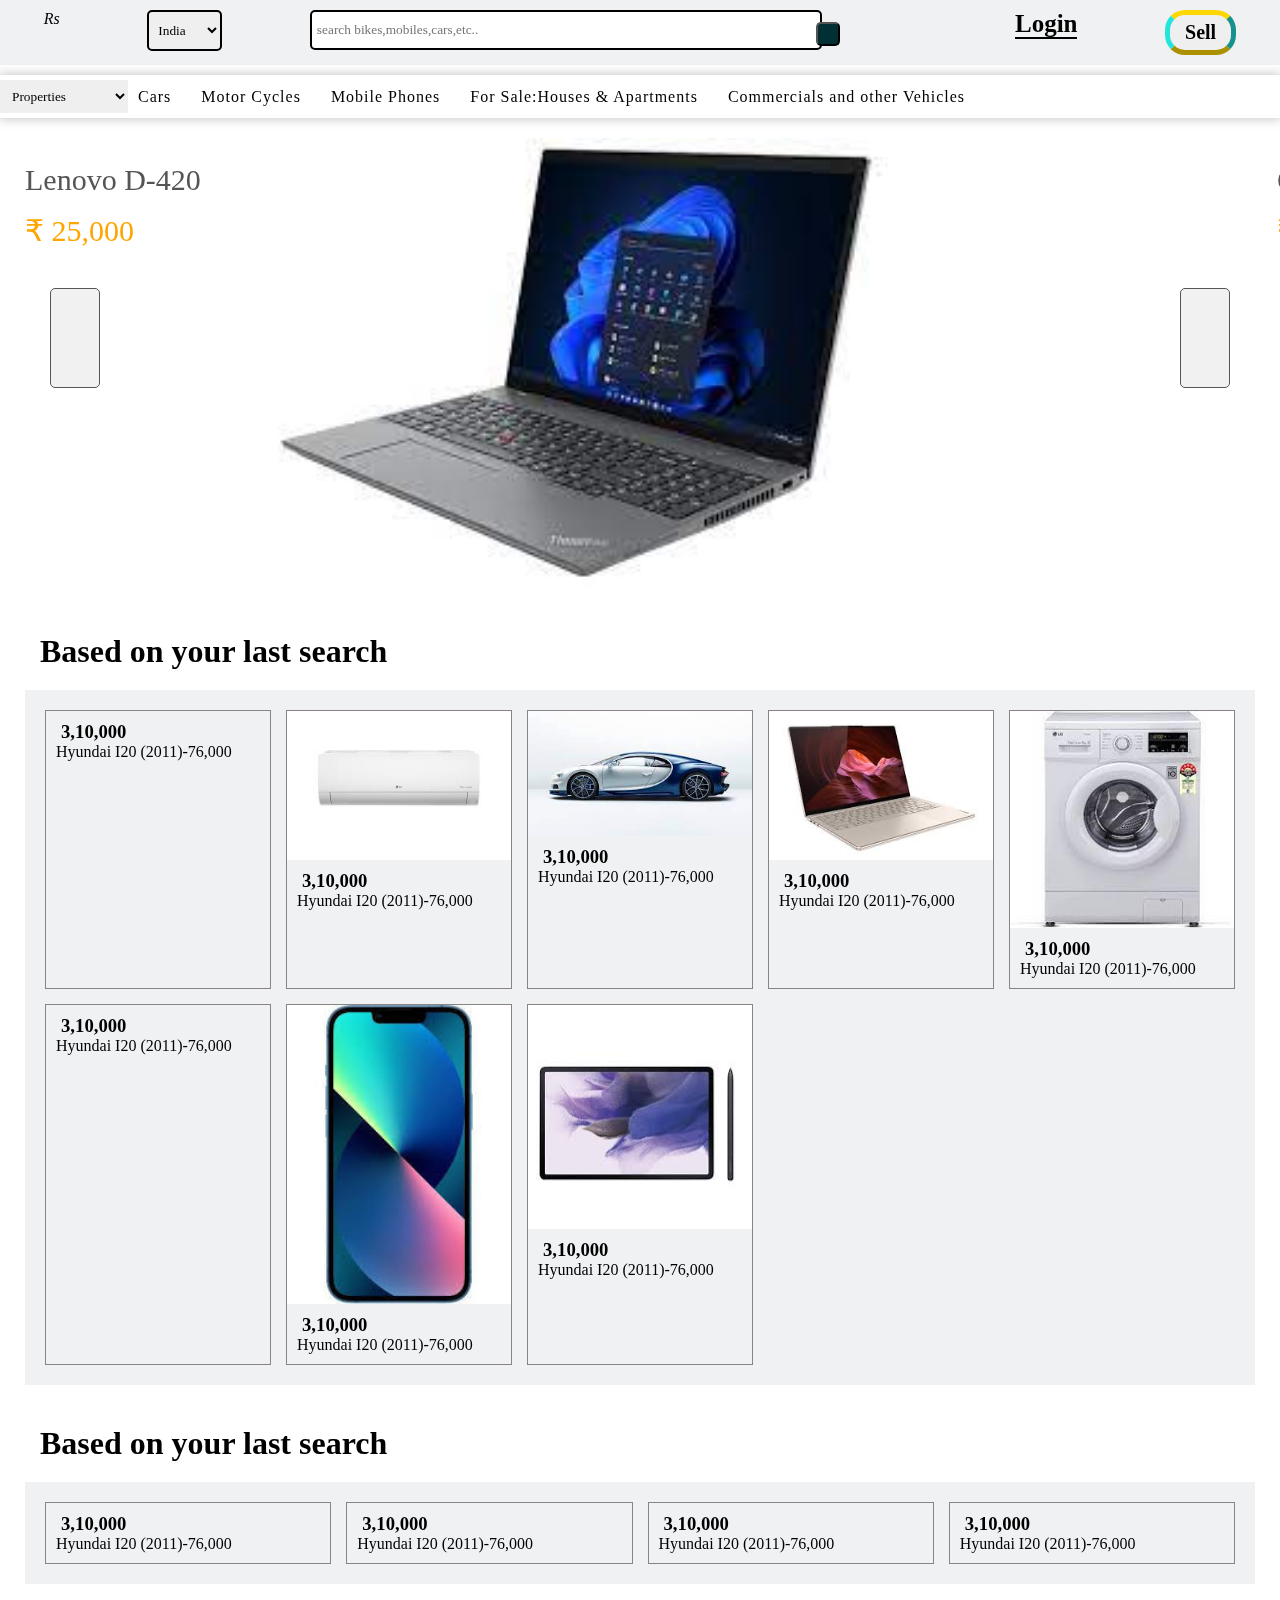
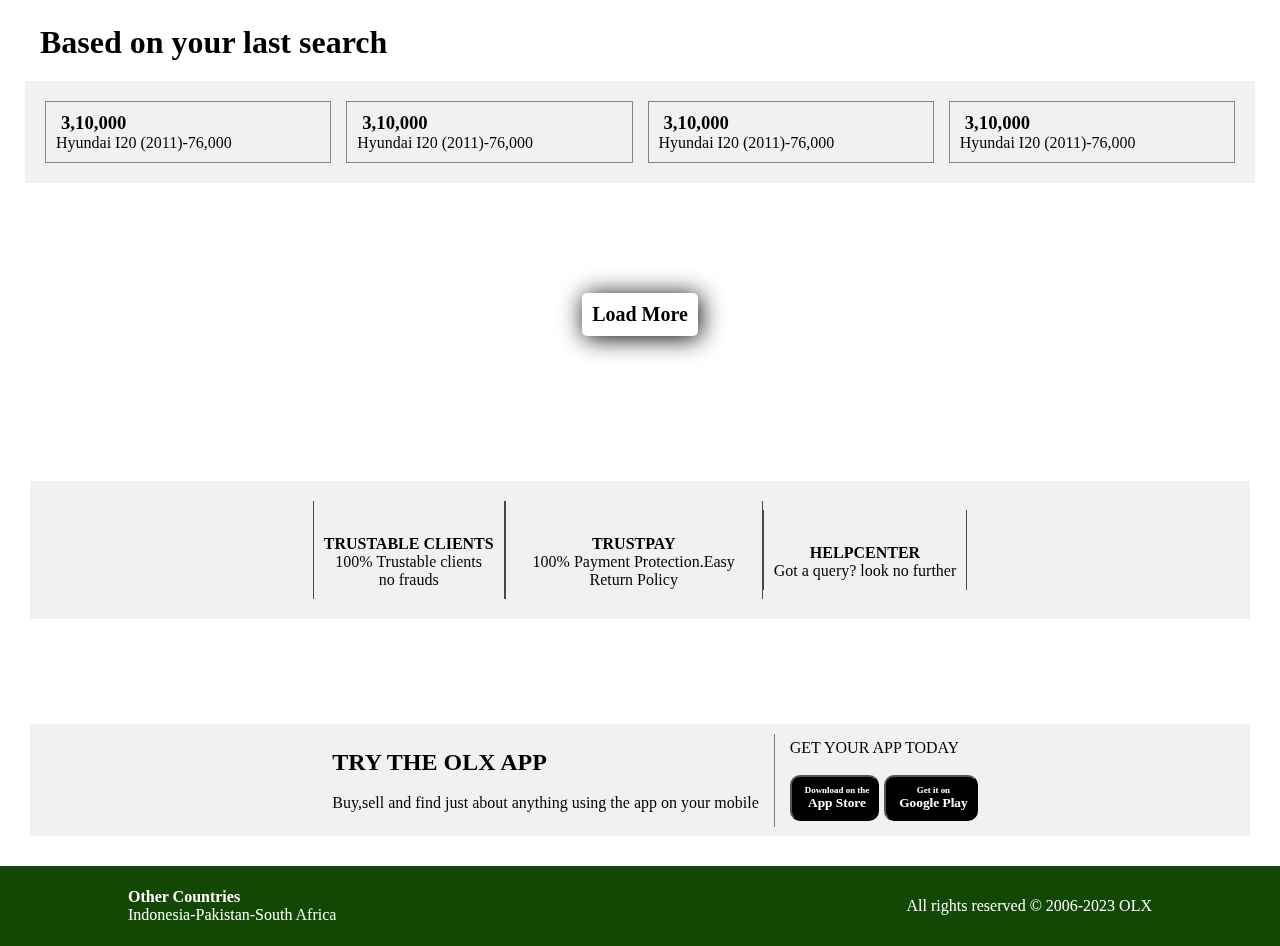
==== html/index.html @ 64cc01c7 "slideshow,translate added" ====
<!DOCTYPE html>
<html lang="en">

<head>
    <meta charset="UTF-8">
    <meta name="viewport" content="width=device-width, initial-scale=1.0">
    <script src="https://kit.fontawesome.com/475bb4c8a1.js" crossorigin="anonymous"></script>
    <title>olx </title>
    <link rel="stylesheet" href="../css/style.css">

</head>

<body>
    <div class="top">
        <div class="header">
            <i class="fa-solid fa-store fa-3x">Rs</i>
            <div>
                <select name="country" class="slt">
                    <option value="ind">India</option>
                    <option value="npl">Nepal</option>
                    <option value="cnd">Canada</option>
                </select>
            </div>
            <div>
                <input type="search" name="search" id="" class="search" placeholder="search bikes,mobiles,cars,etc..">
                <button class="mag-search">
                    <i class="fa-sharp fa-solid fa-magnifying-glass"></i>
                </button>
            </div>
            <div id="google-translate"></div>
            <div>
                <a href="../html/login.html" class="log">Login</a>
            </div>
            <div class="sell">
                <button class="sell-btn"><i class="fa-solid fa-plus fa-beat"></i> Sell</button>
            </div>
        </div>
        <div class="header-bottom">
            <select name="category" class="cat" selected="all category">
                <option value="">Properties</option>
                <option value="">Jobs</option>
                <option value="">Electronics & Appliances</option>
                <option value="">Mobiles</option>
                <option value="">Bikes</option>
                <option value="">Furniture</option>
            </select>
            <div class="links">
                <a href="">Cars</a>
                <a href="">Motor Cycles</a>
                <a href="">Mobile Phones</a>
                <a href="">For Sale:Houses & Apartments</a>
                <a href="">Commercials and other Vehicles</a>
            </div>
        </div>
    </div>
    <div class="slide">
        <button class="left"><i class="fa-solid fa-chevron-left"></i></button>
        <button class="right"><i class="fa-solid fa-chevron-right"></i></button>
        <div>
            <p>Lenovo D-420</p>
            <p>₹ 25,000</p>
            <img src="../images/laptop1.jpeg" alt="">
        </div>
        <div>
            <p>OnePlus 10</p>
            <p>₹ 30,000</p>
            <img src="../images/mobile1.jpeg" alt="">
        </div>
        <div>
            <p>LG Washing Machine</p>
            <p>₹ 30,000</p>
            <img src="../images/washing machine.jpeg" alt="">
        </div>
        <div>
            <p>Apple S Series 6</p>
            <p>₹ 15,000</p>
            <img src="../images/watch1.jpeg" alt="">
        </div>
        <div>
            <p>Buggati Enova</p>
            <p>₹1,00,000</p>
            <img src="../images/car1.jpeg" alt="">
        </div>
    </div>
    <div class="content">
        <div class="row">
            <span>
                <h1>Based on your last search</h1>
            </span>
            <div class="recent-row">
                <div class="item">
                    <img src="https://apollo-singapore.akamaized.net/v1/files/v8624olk87xu-IN/image;s=300x600;q=60"
                        alt="">
                    <div class="brief-cost">
                        <span>
                            <span><i class="fa-solid fa-indian-rupee-sign"></i>
                                <h3>3,10,000</h3>
                            </span>
                            <p>Hyundai I20 (2011)-76,000</p>
                        </span>
                        <i class="fa-sharp fa-regular fa-heart"></i>
                    </div>
                </div>
                <div class="item">
                    <img src="../images/ac.jpeg" alt="">
                    <div class="brief-cost">
                        <span>
                            <span><i class="fa-solid fa-indian-rupee-sign"></i>
                                <h3>3,10,000</h3>
                            </span>
                            <p>Hyundai I20 (2011)-76,000</p>
                        </span>
                        <i class="fa-sharp fa-regular fa-heart"></i>
                    </div>
                </div>
                <div class="item">
                    <img src="../images/car1.jpeg" alt="">
                    <div class="brief-cost">
                        <span>
                            <span><i class="fa-solid fa-indian-rupee-sign"></i>
                                <h3>3,10,000</h3>
                            </span>
                            <p>Hyundai I20 (2011)-76,000</p>
                        </span>
                        <i class="fa-sharp fa-regular fa-heart"></i>
                    </div>
                </div>
                <div class="item">
                    <img src="../images/laptop2.jpeg" alt="">
                    <div class="brief-cost">
                        <span>
                            <span><i class="fa-solid fa-indian-rupee-sign"></i>
                                <h3>3,10,000</h3>
                            </span>
                            <p>Hyundai I20 (2011)-76,000</p>
                        </span>
                        <i class="fa-sharp fa-regular fa-heart"></i>
                    </div>
                </div>
                <i class="fa-solid fa-right-from-bracket arrow"></i>
                <div class="item">
                    <img src="../images/washing machine.jpeg" alt="">
                    <div class="brief-cost">
                        <span>
                            <span><i class="fa-solid fa-indian-rupee-sign"></i>
                                <h3>3,10,000</h3>
                            </span>
                            <p>Hyundai I20 (2011)-76,000</p>
                        </span>
                        <i class="fa-sharp fa-regular fa-heart"></i>
                    </div>
                </div>
                <div class="item">
                    <img src="https://apollo-singapore.akamaized.net/v1/files/v8624olk87xu-IN/image;s=300x600;q=60"
                        alt="">
                    <div class="brief-cost">
                        <span>
                            <span><i class="fa-solid fa-indian-rupee-sign"></i>
                                <h3>3,10,000</h3>
                            </span>
                            <p>Hyundai I20 (2011)-76,000</p>
                        </span>
                        <i class="fa-sharp fa-regular fa-heart"></i>
                    </div>
                </div>
                <div class="item">
                    <img src="../images/mobile2.jpeg" alt="">
                    <div class="brief-cost">
                        <span>
                            <span><i class="fa-solid fa-indian-rupee-sign"></i>
                                <h3>3,10,000</h3>
                            </span>
                            <p>Hyundai I20 (2011)-76,000</p>
                        </span>
                        <i class="fa-sharp fa-regular fa-heart"></i>
                    </div>
                </div>
                <div class="item">
                    <img src="../images/tab1.jpeg" alt="">
                    <div class="brief-cost">
                        <span>
                            <span><i class="fa-solid fa-indian-rupee-sign"></i>
                                <h3>3,10,000</h3>
                            </span>
                            <p>Hyundai I20 (2011)-76,000</p>
                        </span>
                        <i class="fa-sharp fa-regular fa-heart"></i>
                    </div>
                </div>
            </div>
        </div>
        <div class="row">
            <span>
                <h1>Based on your last search</h1>
            </span>
            <div class="recent-row">
                <div class="item">
                    <img src="https://apollo-singapore.akamaized.net/v1/files/v8624olk87xu-IN/image;s=300x600;q=60"
                        alt="">
                    <div class="brief-cost">
                        <span>
                            <span><i class="fa-solid fa-indian-rupee-sign"></i>
                                <h3>3,10,000</h3>
                            </span>
                            <p>Hyundai I20 (2011)-76,000</p>
                        </span>
                        <i class="fa-sharp fa-regular fa-heart"></i>
                    </div>
                </div>
                <div class="item">
                    <img src="https://apollo-singapore.akamaized.net/v1/files/v8624olk87xu-IN/image;s=300x600;q=60"
                        alt="">
                    <div class="brief-cost">
                        <span>
                            <span><i class="fa-solid fa-indian-rupee-sign"></i>
                                <h3>3,10,000</h3>
                            </span>
                            <p>Hyundai I20 (2011)-76,000</p>
                        </span>
                        <i class="fa-sharp fa-regular fa-heart"></i>
                    </div>
                </div>
                <div class="item">
                    <img src="https://apollo-singapore.akamaized.net/v1/files/v8624olk87xu-IN/image;s=300x600;q=60"
                        alt="">
                    <div class="brief-cost">
                        <span>
                            <span><i class="fa-solid fa-indian-rupee-sign"></i>
                                <h3>3,10,000</h3>
                            </span>
                            <p>Hyundai I20 (2011)-76,000</p>
                        </span>
                        <i class="fa-sharp fa-regular fa-heart"></i>
                    </div>
                </div>
                <div class="item">
                    <img src="https://apollo-singapore.akamaized.net/v1/files/v8624olk87xu-IN/image;s=300x600;q=60"
                        alt="">
                    <div class="brief-cost">
                        <span>
                            <span><i class="fa-solid fa-indian-rupee-sign"></i>
                                <h3>3,10,000</h3>
                            </span>
                            <p>Hyundai I20 (2011)-76,000</p>
                        </span>
                        <i class="fa-sharp fa-regular fa-heart"></i>
                    </div>
                </div>
                <i class="fa-solid fa-right-from-bracket arrow"></i>
            </div>
        </div>
        <div class="row">
            <span>
                <h1>Based on your last search</h1>
            </span>
            <div class="recent-row">
                <div class="item">
                    <img src="https://apollo-singapore.akamaized.net/v1/files/v8624olk87xu-IN/image;s=300x600;q=60"
                        alt="">
                    <div class="brief-cost">
                        <span>
                            <span><i class="fa-solid fa-indian-rupee-sign"></i>
                                <h3>3,10,000</h3>
                            </span>
                            <p>Hyundai I20 (2011)-76,000</p>
                        </span>
                        <i class="fa-sharp fa-regular fa-heart"></i>
                    </div>
                </div>
                <div class="item">
                    <img src="https://apollo-singapore.akamaized.net/v1/files/v8624olk87xu-IN/image;s=300x600;q=60"
                        alt="">
                    <div class="brief-cost">
                        <span>
                            <span><i class="fa-solid fa-indian-rupee-sign"></i>
                                <h3>3,10,000</h3>
                            </span>
                            <p>Hyundai I20 (2011)-76,000</p>
                        </span>
                        <i class="fa-sharp fa-regular fa-heart"></i>
                    </div>
                </div>
                <div class="item">
                    <img src="https://apollo-singapore.akamaized.net/v1/files/v8624olk87xu-IN/image;s=300x600;q=60"
                        alt="">
                    <div class="brief-cost">
                        <span>
                            <span><i class="fa-solid fa-indian-rupee-sign"></i>
                                <h3>3,10,000</h3>
                            </span>
                            <p>Hyundai I20 (2011)-76,000</p>
                        </span>
                        <i class="fa-sharp fa-regular fa-heart"></i>
                    </div>
                </div>
                <div class="item">
                    <img src="https://apollo-singapore.akamaized.net/v1/files/v8624olk87xu-IN/image;s=300x600;q=60"
                        alt="">
                    <div class="brief-cost">
                        <span>
                            <span><i class="fa-solid fa-indian-rupee-sign"></i>
                                <h3>3,10,000</h3>
                            </span>
                            <p>Hyundai I20 (2011)-76,000</p>
                        </span>
                        <i class="fa-sharp fa-regular fa-heart"></i>
                    </div>
                </div>
                <i class="fa-solid fa-right-from-bracket arrow"></i>
            </div>
        </div>
        <div class="load-more">
            <button class="load-btn">Load More</button>
        </div>
    </div>
    <div class="foot-top">
        <div>
            <div>
                <img src="https://encrypted-tbn0.gstatic.com/images?q=tbn:ANd9GcSZWfPuvNuxEMMOLqCjJ-VvFe8swUeDg3Vkpw&usqp=CAU"
                    alt="">
                <h4>TRUSTABLE CLIENTS</h4>
                <p>100% Trustable clients <br> no frauds</p>
            </div>
            <div>
                <img src="https://encrypted-tbn0.gstatic.com/images?q=tbn:ANd9GcQCTmc0He1wAYd7guyajgsLuYaxs7RRm7ukUA&usqp=CAU"
                    alt="">
                <h4>TRUSTPAY</h4>
                <p>100% Payment Protection.Easy Return Policy</p>
            </div>
            <div>
                <img src="https://encrypted-tbn0.gstatic.com/images?q=tbn:ANd9GcRW3l3d9B3jy0if1ViIE_6muMvZnbZnPE_YbA&usqp=CAU"
                    alt="">
                <h4>HELPCENTER</h4>
                <p>Got a query? look no further</p>
            </div>

        </div>
    </div>
    <div class="foot-mid">
        <div>
            <div>
                <img src="https://statics.olx.in/external/base/img/phone-app.webp" alt="">
            </div>
            <div class="app">
                <h2>TRY THE OLX APP</h2> <br>
                <p>Buy,sell and find just about anything using the app on your mobile </p>
            </div>
            <div>
                GET YOUR APP TODAY <br><br>
                <span>
                    <button class="btn-app"><i class="fa-brands fa-apple fa-beat" style="font-size: 25px;"></i><span>
                            <h6>Download on the</h6>
                            <h4>App Store</h4>
                        </span></button>
                    <button class="btn-app"><i class="fa-brands fa-google-play fa-beat"
                            style="color: #00b2bc;font-size: 20px;"></i><span>
                            <h6>Get it on</h6>
                            <h4>Google Play</h4>
                        </span></button>
                </span>
            </div>
        </div>
    </div>
    <div class="footer">
        <div class="countries">
            <h4>Other Countries</h4>
            Indonesia-Pakistan-South Africa
        </div>
        <div class="reserved">
            All rights reserved © 2006-2023 OLX
        </div>
    </div>
</body>
<script defer src="//translate.google.com/translate_a/element.js?cb=googleTranslateElementInit"></script>
<script src="../js/main.js"></script>

</html>
---- css/style.css ----
* {
    margin: 0;
    padding: 0;
    font-family: "Lucida Grande";
}

.header {
    display: flex;
    justify-content: space-around;
    flex-wrap: wrap;
    padding-block: 10px;
    background-color: #EFF1F3;
}

.header>div>img {
    mix-blend-mode: multiply;
}

.slt,
.search {
    border-radius: 5px;
    padding: 10px 5px;
    border: 2px solid black;
}

.slt:focus,
.search:focus {
    border-color: rgb(99, 194, 253);
}

.slt {
    width: 75px;
}

.search {
    border-radius: 5px;
    width: 40vw;
}

.mag-search {
    background-color: #002F34;
    color: white;
    padding: 10px;
    margin-left: -10px;
    border-radius: 5px;
    cursor: pointer;
}

.log {
    font-weight: 600;
    text-decoration: none;
    font-size: 25px;
    color: black;
    border-bottom: 2px solid black;
}

.log:hover {
    border: none;
}

.sell-btn {
    cursor: pointer;
    border-color: gold #23E5DB;
    border-width: 5px;
    padding: 6px 15px;
    border-radius: 20px;
    font-weight: 600;
    font-size: 20px;
}

.header-bottom {
    margin-top: 10px;
    padding-block: 5px;
    display: flex;
    align-items: center;
    box-shadow: 0 0 10px 1px rgba(25, 25, 25, .25);
    letter-spacing: 1px;
}

.cat {
    font-weight: 400;
    padding: 8px;
    border: none;
    width: 10vw;
    margin-right: 10px;
}

.links {
    display: flex;
    gap: 30px;
}

.links>a {
    text-decoration: none;
    color: black;
}

.links>a:hover {
    color: rgb(23, 165, 253);
}

.slide {
    margin-top:20px;
    display: grid;
    grid-auto-flow: column;
    height: 450px;
    overflow-x: scroll;
    scroll-behavior: smooth;
    scroll-snap-type: x mandatory;
}

.slide>button {
    position: absolute;
    width: 50px;
    aspect-ratio: 1/2;
    font-size: 25px;
    color: #555;
    background-color: rgba(200, 200, 200, .25);
    border: 1px solid;
    border-radius: 5px;
    margin-top: 150px;
    cursor: pointer;
    z-index:10;
}

.slide>button.left {
    left: 50px;
}

.slide>button.right {
    right: 50px;
}

.slide>div {
    position:relative;
    margin-right: 100px;
    width: 90vw;
    height:450px;
    scroll-snap-align: center;
}

.slide::-webkit-scrollbar {
    display: none;
}
.slide>div>p{
    font-size:30px;
    font-weight:100;
    position:absolute;
    z-index:5;
    text-shadow:0 0 3px white;
    margin:25px;
    color:#555;
}
.slide>div>p:nth-child(2){
    margin-top:75px;
    color:orange;
}
.slide>div>img {
    object-fit: cover;
    position: relative;
    left:50%;
    transform:translateX(-50%);
    height: 450px;
}

.slide>img:hover {
    cursor: pointer;
}

.content {
    display: flex;
    flex-direction: column;
    padding: 25px;
    overflow: none;
}

.content>div>span>h1 {
    margin-bottom: 20px;
    padding-left: 15px;
}

.recent-row {
    display: grid;
    grid-template-columns: repeat(auto-fit, minmax(225px, 1fr));
    grid-auto-flow: dense;
    grid-gap: 15px;
    padding: 20px;
    background-color: #EFF1F3;
    position: relative;
}

.item {
    border: 1px solid rgb(136, 132, 132);
    cursor: pointer;
    display: flex;
    flex-direction: column;
}
.item:hover{
    box-shadow:0 0 15px 1px rgba(50,50,50,.25);
    transform:scale(1.05);
    transition-duration:.4s
}
.arrow {
    position: absolute;
    right: 0;
    padding: 15px;
    font-size: 30px;
    cursor: pointer;
}

.arrow:hover {
    transform: scale(1.1);
}

.brief-cost {
    padding: 10px;
    display: flex;
    align-items: center;
    position: relative;
}

.item>div>span>span {
    display: flex;
    gap: 5px;
    align-items: center;
}

.brief-cost>i {
    position: absolute;
    right: 4%;
    font-size: 20px;
}

.row {
    margin: 20px 0;
}

.load-more {
    display: flex;
    align-items: center;
    justify-content: center;
    margin: 10vh 0 5vh 0;
}

.load-btn {
    padding: 10px;
    border-width: 0px;
    border-radius: 5px;
    font-size: 20px;
    font-weight: 600;
    background: transparent;
    box-shadow: 2px 2px 25px 0px black;
    cursor: pointer;
}

.load-btn:hover {
    transform: scale(1.1);
}

.foot-top {
    margin: 5vh 0;
    display: flex;
    justify-content: center;
    align-items: center;
    padding: 30px;

}

.foot-top>div {
    background-color: #EFF1F3;
    padding: 20px;
    display: flex;
    justify-content: center;
    align-items: center;
    width: 100%;
    flex-wrap: wrap;

}

.foot-top>div>div>img {
    max-width: 70px;
    padding: 10px;
    mix-blend-mode: multiply;
}

.foot-top>div>div {
    padding: 10px;
    max-width: 20%;
    cursor: pointer;
    text-align: center;
    border-left: 0.5px solid rgb(75, 72, 72);
    border-right: 0.5px solid rgb(75, 72, 72);
}

.foot-mid {
    padding: 30px;
    display: flex;
    align-items: center;
    justify-content: center;
}

.foot-mid>div {
    display: flex;
    align-items: center;
    justify-content: center;
    background-color: #EFF1F3;
    width: 100%;
    flex-wrap: wrap;


}

.app {
    border-right: 1px solid rgb(125, 123, 123);
}

.foot-mid>div>div {
    padding: 15px;
}

.foot-mid>div>div>img {
    max-width: 150px;
}

.foot-mid>div>div>span {
    display: flex;
    gap: 5px;
    flex-wrap: wrap;
}

.btn-app {
    display: flex;
    align-items: center;
    padding: 8px;

    gap: 5px;
    color: white;
    background-color: black;
    border-radius: 10px;
    cursor: pointer;
}

.footer {
    display: flex;
    align-items: center;
    background-color: #124803;
    position: relative;
    padding: 40px 0;
    color: white;

}

.footer>.countries {
    position: absolute;
    left: 10%;
}

.footer>.reserved {
    position: absolute;
    right: 10%;
}
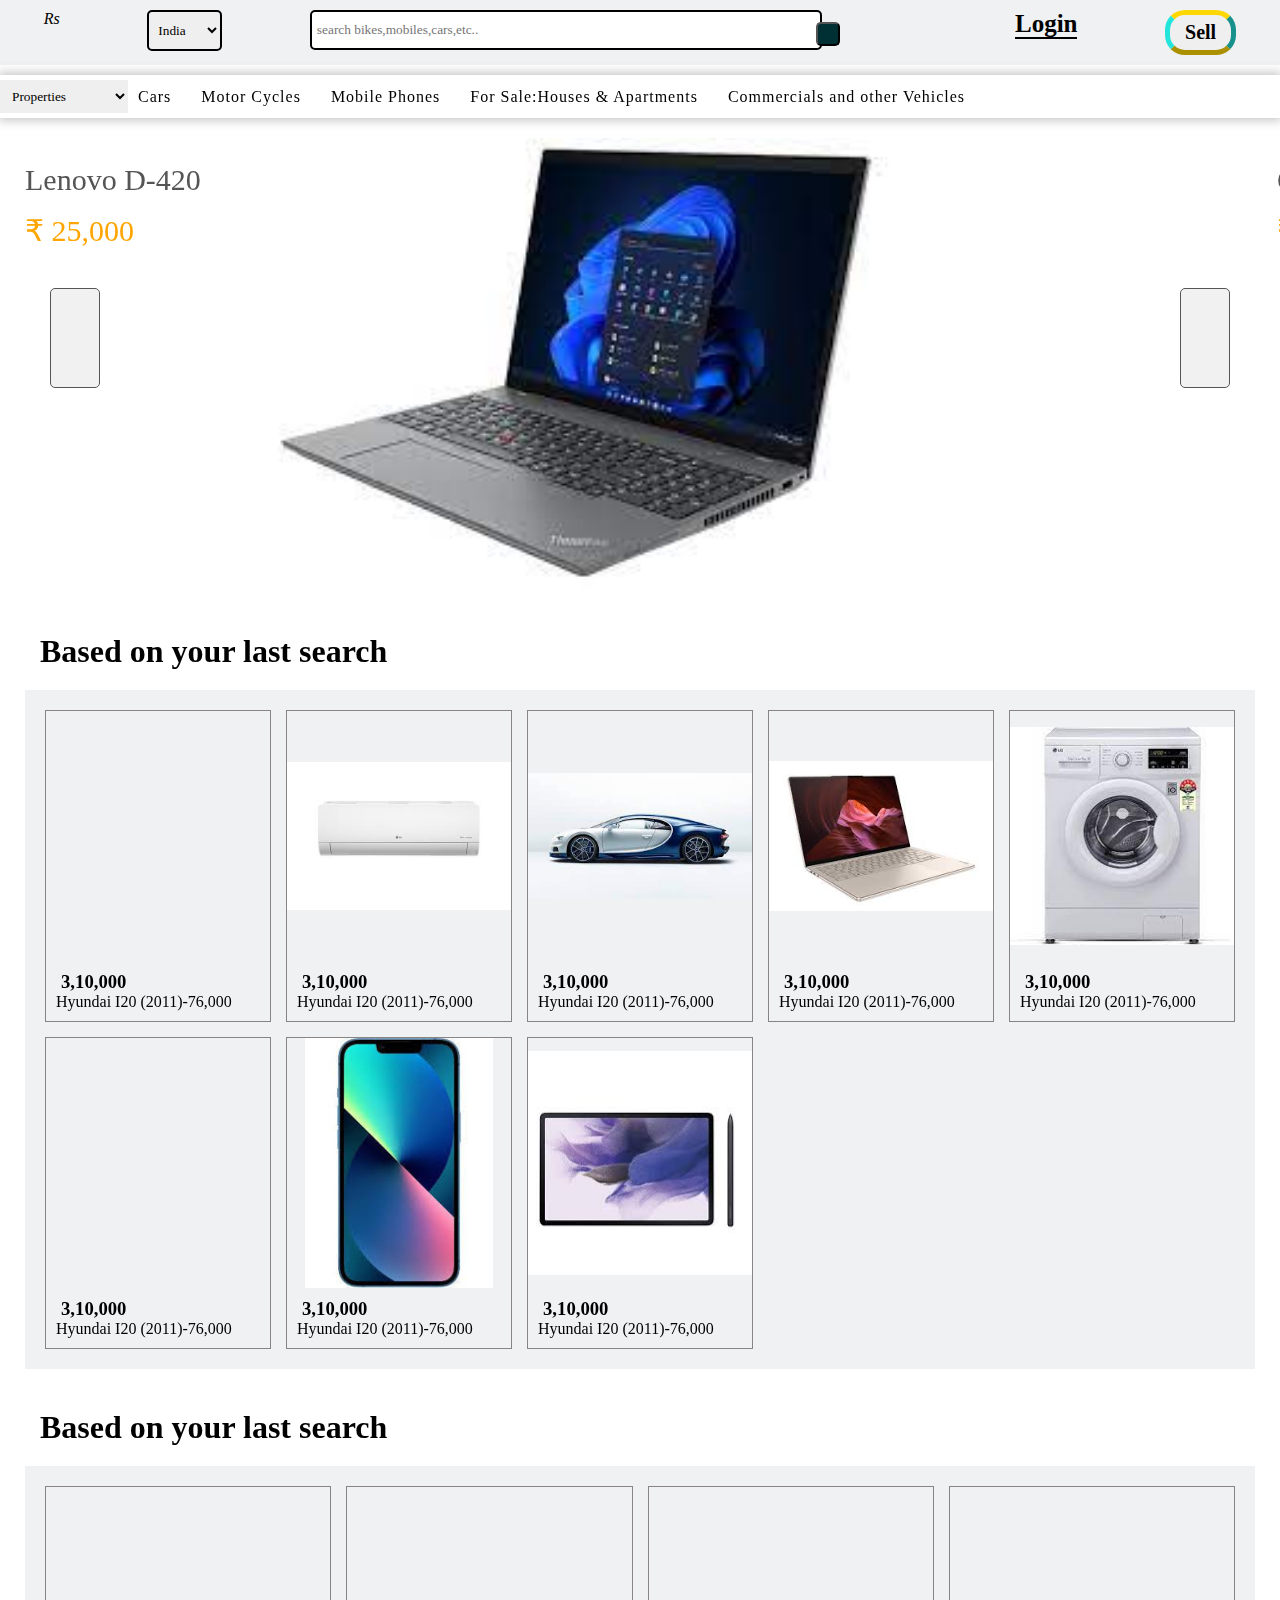
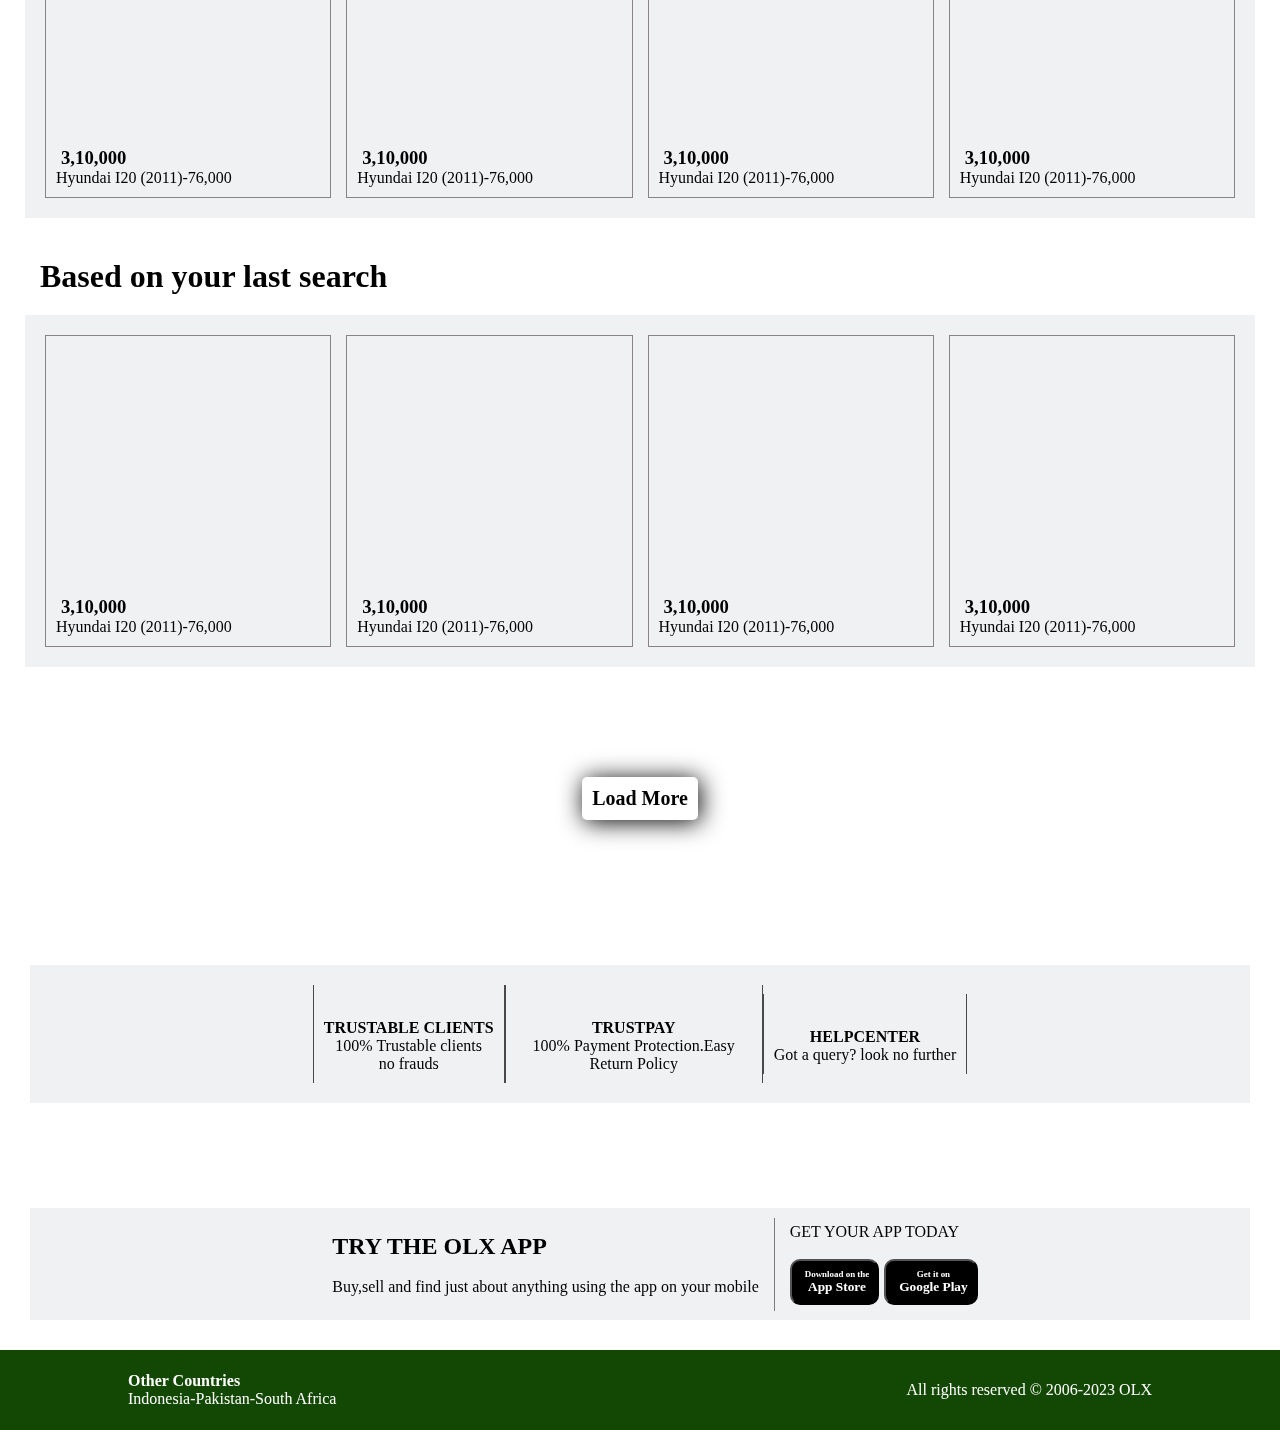
==== commit 7bd5500a: "heart icon update,navbar position->sticky" ====
--- a/html/index.html
+++ b/html/index.html
@@ -11,7 +11,6 @@
 </head>
 
 <body>
-    <div class="top">
         <div class="header">
             <i class="fa-solid fa-store fa-3x">Rs</i>
             <div>
@@ -35,22 +34,21 @@
                 <button class="sell-btn"><i class="fa-solid fa-plus fa-beat"></i> Sell</button>
             </div>
         </div>
-        <div class="header-bottom">
-            <select name="category" class="cat" selected="all category">
-                <option value="">Properties</option>
-                <option value="">Jobs</option>
-                <option value="">Electronics & Appliances</option>
-                <option value="">Mobiles</option>
-                <option value="">Bikes</option>
-                <option value="">Furniture</option>
-            </select>
-            <div class="links">
-                <a href="">Cars</a>
-                <a href="">Motor Cycles</a>
-                <a href="">Mobile Phones</a>
-                <a href="">For Sale:Houses & Apartments</a>
-                <a href="">Commercials and other Vehicles</a>
-            </div>
+    <div class="header-bottom">
+        <select name="category" class="cat" selected="all category">
+            <option value="">Properties</option>
+            <option value="">Jobs</option>
+            <option value="">Electronics & Appliances</option>
+            <option value="">Mobiles</option>
+            <option value="">Bikes</option>
+            <option value="">Furniture</option>
+        </select>
+        <div class="links">
+            <a href="">Cars</a>
+            <a href="">Motor Cycles</a>
+            <a href="">Mobile Phones</a>
+            <a href="">For Sale:Houses & Apartments</a>
+            <a href="">Commercials and other Vehicles</a>
         </div>
     </div>
     <div class="slide">
--- a/css/style.css
+++ b/css/style.css
@@ -10,6 +10,9 @@
     flex-wrap: wrap;
     padding-block: 10px;
     background-color: #EFF1F3;
+    position:sticky;
+    z-index:15;
+    top:0;
 }
 
 .header>div>img {
@@ -73,8 +76,13 @@
     padding-block: 5px;
     display: flex;
     align-items: center;
-    box-shadow: 0 0 10px 1px rgba(25, 25, 25, .25);
+    box-shadow: 0 0 10px 2px rgba(50, 50, 50, .3);
     letter-spacing: 1px;
+    background-color: white;
+    position:-webkit-sticky;
+    position:sticky;
+    top:70px;
+    z-index:15;
 }
 
 .cat {
@@ -107,6 +115,7 @@
     overflow-x: scroll;
     scroll-behavior: smooth;
     scroll-snap-type: x mandatory;
+    overflow-y: hidden;
 }
 
 .slide>button {
@@ -195,6 +204,10 @@
     display: flex;
     flex-direction: column;
 }
+.item>img{
+    object-fit:contain;
+    height:250px;
+}
 .item:hover{
     box-shadow:0 0 15px 1px rgba(50,50,50,.25);
     transform:scale(1.05);
